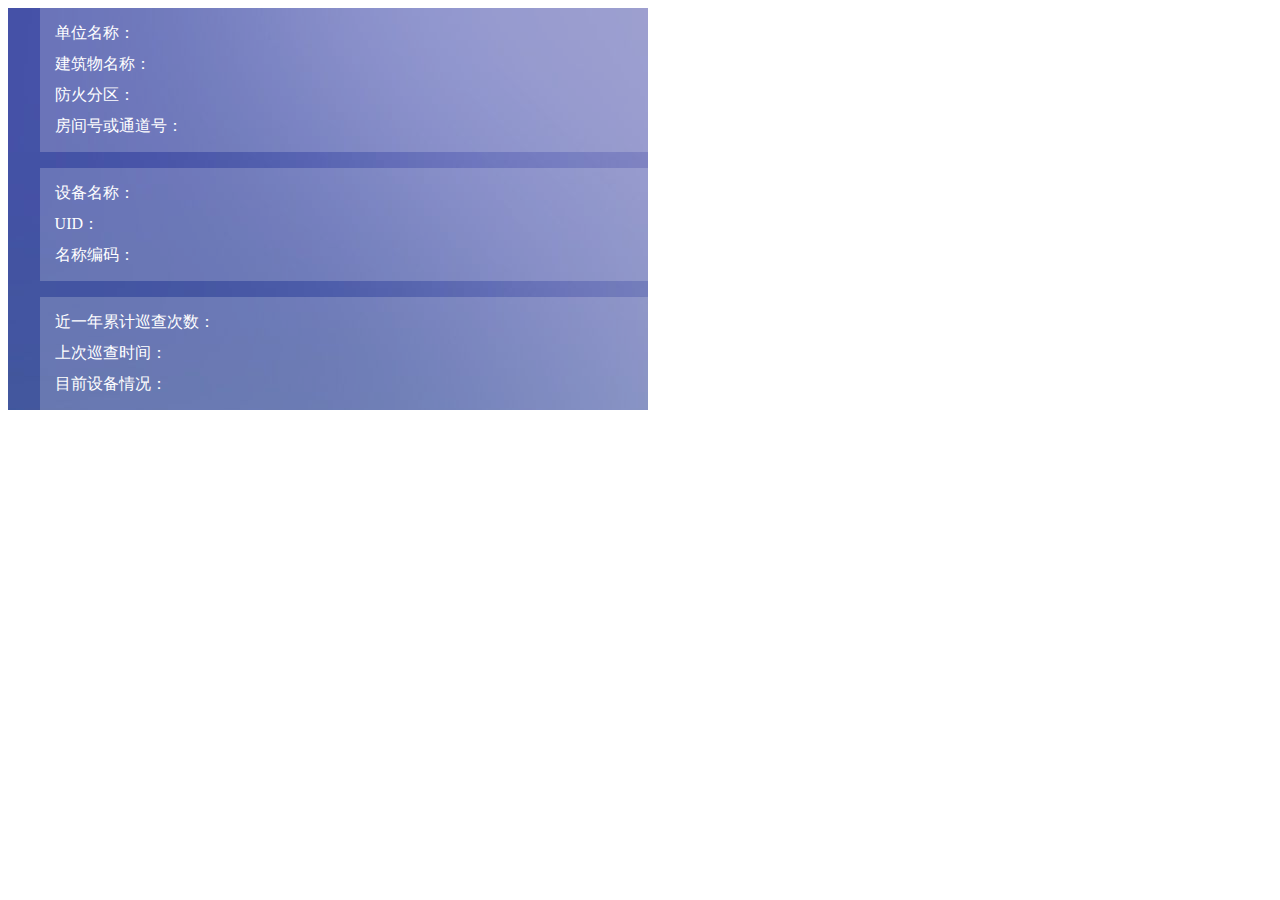
==== index.html @ 6e6f9d1f "手机端页面" ====
<!DOCTYPE html>
<html>

<head>
    <meta charset="utf-8">
    <meta http-equiv="X-UA-Compatible" content="IE=edge">
    <title>区域抽检</title>
    <meta name="viewport" content="initial-scale=1, maximum-scale=1">
    <!-- <link rel="shortcut icon" href="/favicon.ico"> -->
    <meta name="apple-mobile-web-app-capable" content="yes">
    <meta name="apple-mobile-web-app-status-bar-style" content="black">

    <link rel="stylesheet" href="http://g.alicdn.com/msui/sm/0.6.2/css/sm.min.css">
    <link rel="stylesheet" href="http://g.alicdn.com/msui/sm/0.6.2/css/sm-extend.min.css">
    <link rel="stylesheet" href="static/css/index.css">

</head>

<body>
    <div class="page-group">
        <div class="page page-current">
            <ul class="getinfos">
                <li>
                    <p>
                        <span>单位名称：</span>
                        <span class="companyName"></span>
                    </p>
                    <p>
                        <span>建筑物名称：</span>
                        <span class="buildingName"></span>
                    </p>
                    <p>
                        <span>防火分区：</span>
                        <span class="fireAreaCode"></span>
                    </p>
                    <p>
                        <span>房间号或通道号：</span>
                        <span class="roomNo"></span>
                    </p>
                </li>
                <li>
                    <p>
                        <span>设备名称：</span>
                        <span class="apparatusName"></span>
                    </p>
                    <p>
                        <span>UID：</span>
                        <span class="apparatusUuid"></span>
                    </p>
                    <p>
                        <span>名称编码：</span>
                        <span class="apparatusCode"></span>
                    </p>
                </li>
                <li>
                    <p>
                        <span>近一年累计巡查次数：</span>
                        <span class="checkCount"></span>
                    </p>
                    <p>
                        <span>上次巡查时间：</span>
                        <span class="lastCheckTime"></span>
                    </p>
                    <p>
                        <span>目前设备情况：</span>
                        <span class="troubleList"></span>
                        <a href="#" class="button button-fill checkInfo">查看</a>
                    </p>
                </li>
            </ul>
            <div class="errlog">
                <table>
                    <thead>
                        <th>隐患类别</th>
                        <th>隐患发现时间</th>
                    </thead>
                    <tbody class="errloginfos">

                    </tbody>
                </table>
                <a href="#" class="button button-fill closeBtn">关闭</a>

            </div>
        </div>
    </div>

    <script type='text/javascript' src='http://g.alicdn.com/sj/lib/zepto/zepto.min.js' charset='utf-8'></script>
    <script type='text/javascript' src='http://g.alicdn.com/msui/sm/0.6.2/js/sm.min.js' charset='utf-8'></script>
    <script type='text/javascript' src='http://g.alicdn.com/msui/sm/0.6.2/js/sm-extend.min.js' charset='utf-8'></script>
    <script type='text/javascript' src='static/js/main.js' charset='utf-8'></script>
    <script type='text/javascript' src='static/js/index.js' charset='utf-8'></script>

</body>

</html>
---- static/css/index.css ----
.page {
    background: url("../images/bg.jpeg") no-repeat
}

.getinfos {
    margin: 5px auto;
    width: 95%;
    padding: 0;
}

.getinfos li {
    list-style-type: none;
    margin-bottom: 1rem;
    color: white;
    background-color: white;
    background-color: rgba(255, 255, 255, 0.2);
    padding: 5px 15px;
}

.getinfos li p {
    margin: 10px 0;
}

.checkInfo {
    width: 15%;
    float: right;
    display: none;
}

.closeBtn {
    width: 15%;
    margin: 2% auto;
}

.errlog {
    display: none;
    width: 100%;
    color: white;
    background-color: white;
    background-color: rgba(255, 255, 255, 0.2);
    position: fixed;
    bottom: 0;
    padding: 5%;
}

table {
    width: 95%;
    margin: 0 auto;
}

th,
td {
    border: 1px solid;
}

th {
    width: 50%
}
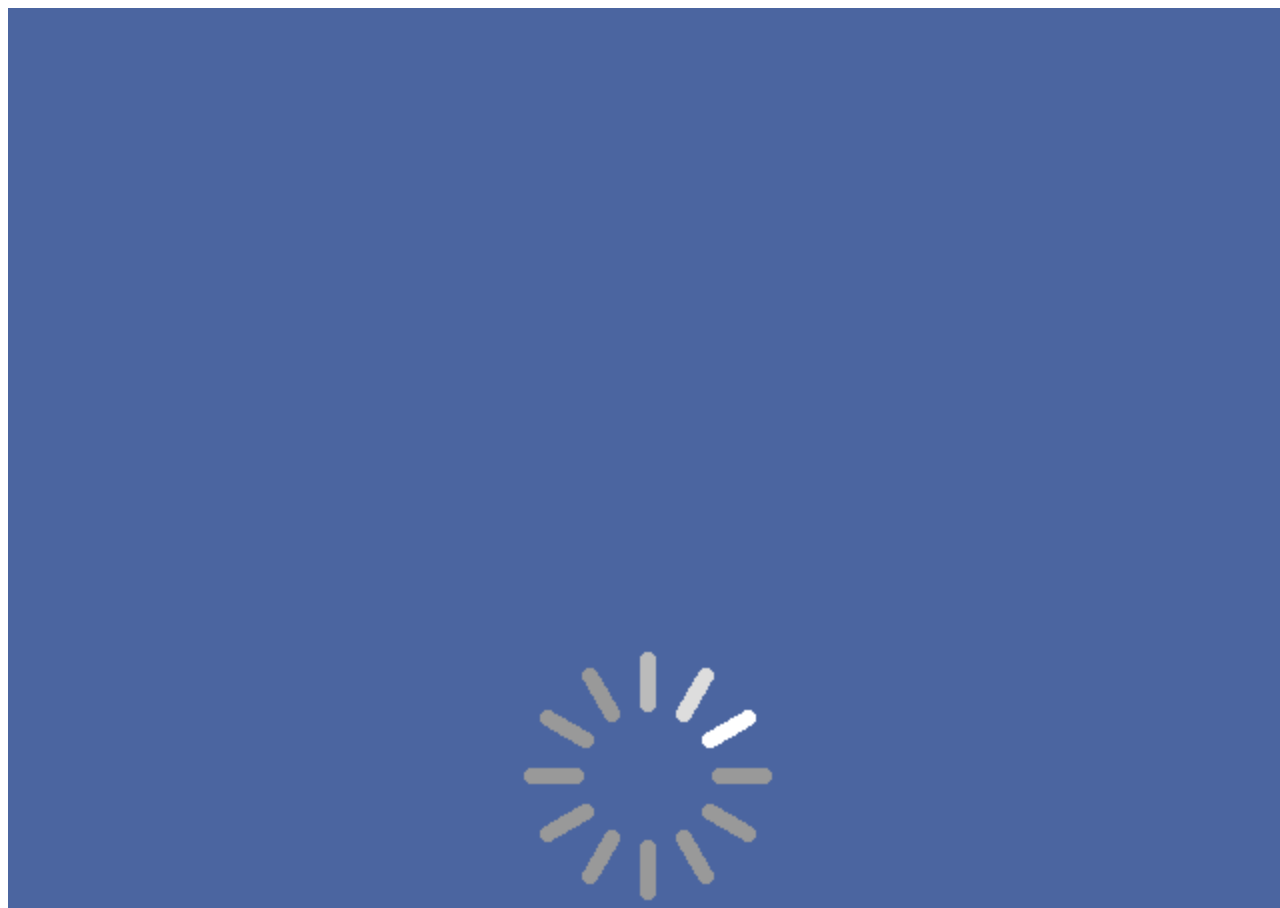
==== commit cf0f3fa1: "添加loading" ====
--- a/index.html
+++ b/index.html
@@ -14,11 +14,19 @@
     <link rel="stylesheet" href="http://g.alicdn.com/msui/sm/0.6.2/css/sm-extend.min.css">
     <link rel="stylesheet" href="static/css/index.css">
 
+
+    <!-- <script>
+        var cssStr = '<link href="static/css/index.css?v=' + Math.random() + '" rel="stylesheet" type="text/css"/>';
+        document.write(cssStr);
+    </script> -->
 </head>
 
 <body>
     <div class="page-group">
         <div class="page page-current">
+            <div class="loadingImg">
+                <img src="./static/images/loading.gif" alt="">
+            </div>
             <ul class="getinfos">
                 <li>
                     <p>
@@ -68,6 +76,8 @@
                     </p>
                 </li>
             </ul>
+            <!-- <div class="bgdialog"> -->
+
             <div class="errlog">
                 <table>
                     <thead>
@@ -82,6 +92,7 @@
 
             </div>
         </div>
+        <!-- </div> -->
     </div>
 
     <script type='text/javascript' src='http://g.alicdn.com/sj/lib/zepto/zepto.min.js' charset='utf-8'></script>
--- a/static/css/index.css
+++ b/static/css/index.css
@@ -32,14 +32,25 @@
     margin: 2% auto;
 }
 
+
+/* .bgdialog {
+    display: none;
+    background-color: rgba(0, 0, 0, 0.8);
+    position: absolute;
+    width: 100%;
+    height: 100%;
+    z-index: 999;
+    top: 0;
+} */
+
 .errlog {
     display: none;
     width: 100%;
     color: white;
-    background-color: white;
-    background-color: rgba(255, 255, 255, 0.2);
-    position: fixed;
+    background-color: #4b65a0;
+    position: absolute;
     bottom: 0;
+    text-align: center;
     padding: 5%;
 }
 
@@ -55,4 +66,18 @@
 
 th {
     width: 50%
+}
+
+.loadingImg {
+    position: absolute;
+    width: 100%;
+    height: 100%;
+    background-color: #4b65a0;
+    z-index: 9999;
+}
+
+.loadingImg img {
+    margin: 50% auto;
+    display: block;
+    width: 20%;
 }--- a/static/css/index.css
+++ b/static/css/index.css
@@ -32,14 +32,25 @@
     margin: 2% auto;
 }
 
+
+/* .bgdialog {
+    display: none;
+    background-color: rgba(0, 0, 0, 0.8);
+    position: absolute;
+    width: 100%;
+    height: 100%;
+    z-index: 999;
+    top: 0;
+} */
+
 .errlog {
     display: none;
     width: 100%;
     color: white;
-    background-color: white;
-    background-color: rgba(255, 255, 255, 0.2);
-    position: fixed;
+    background-color: #4b65a0;
+    position: absolute;
     bottom: 0;
+    text-align: center;
     padding: 5%;
 }
 
@@ -55,4 +66,18 @@
 
 th {
     width: 50%
+}
+
+.loadingImg {
+    position: absolute;
+    width: 100%;
+    height: 100%;
+    background-color: #4b65a0;
+    z-index: 9999;
+}
+
+.loadingImg img {
+    margin: 50% auto;
+    display: block;
+    width: 20%;
 }